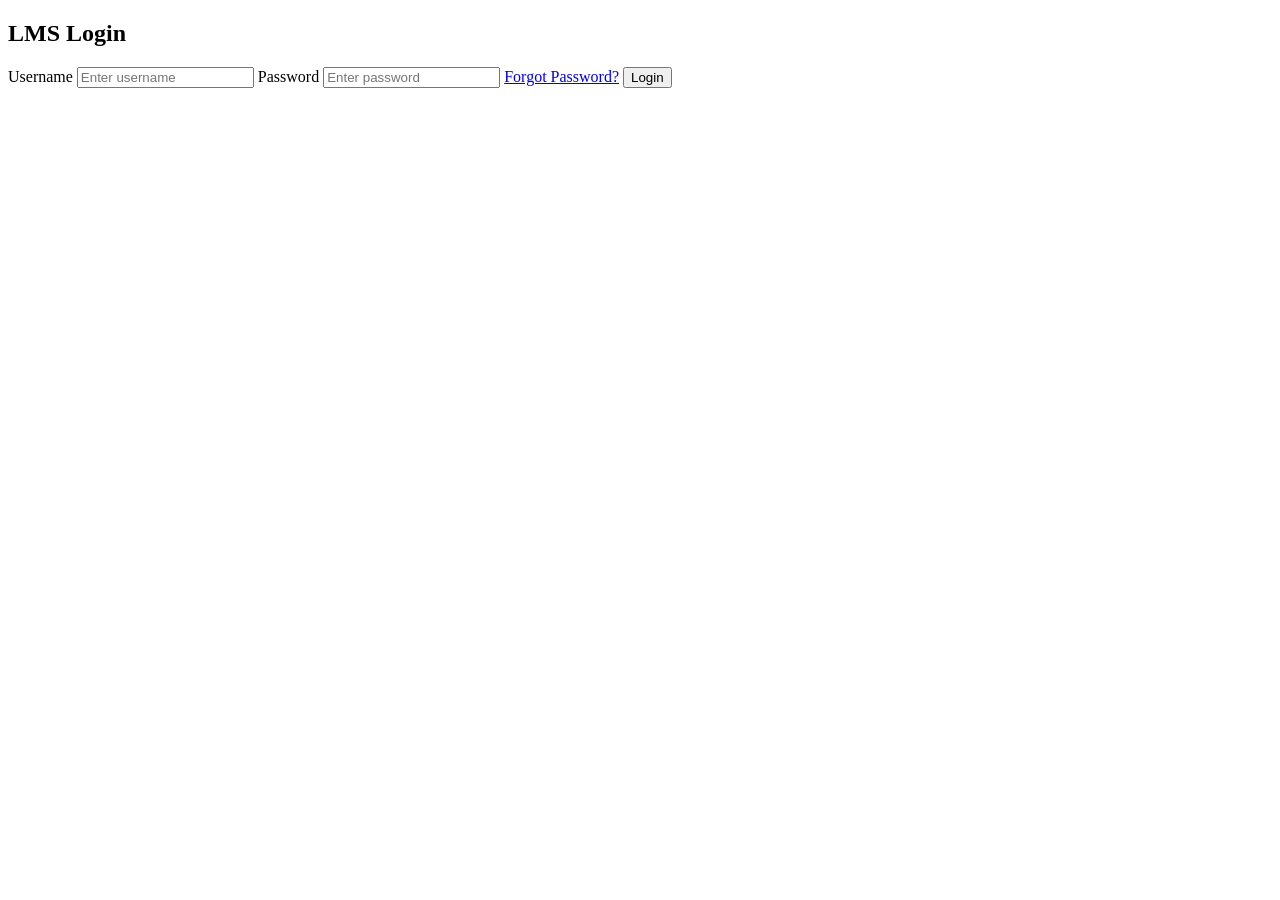
==== index.html @ d145ba36 "Add files via upload" ====
<!DOCTYPE html>
<html lang="en">
<head>
<meta charset="UTF-8">
<title>LMS Login</title>
<link rel="stylesheet" href="css/main.css">
<link rel="stylesheet" href="css/layout.css">
<link rel="stylesheet" href="css/components.css">
</head>
<body class="login-body">

<div class="login-card">
<h2>LMS Login</h2>

<form>
<label>Username</label>
<input type="text" placeholder="Enter username">

<label>Password</label>
<input type="password" placeholder="Enter password">

<a href="#" class="forgot">Forgot Password?</a>

<button class="btn">Login</button>
</form>
</div>

</body>
</html>
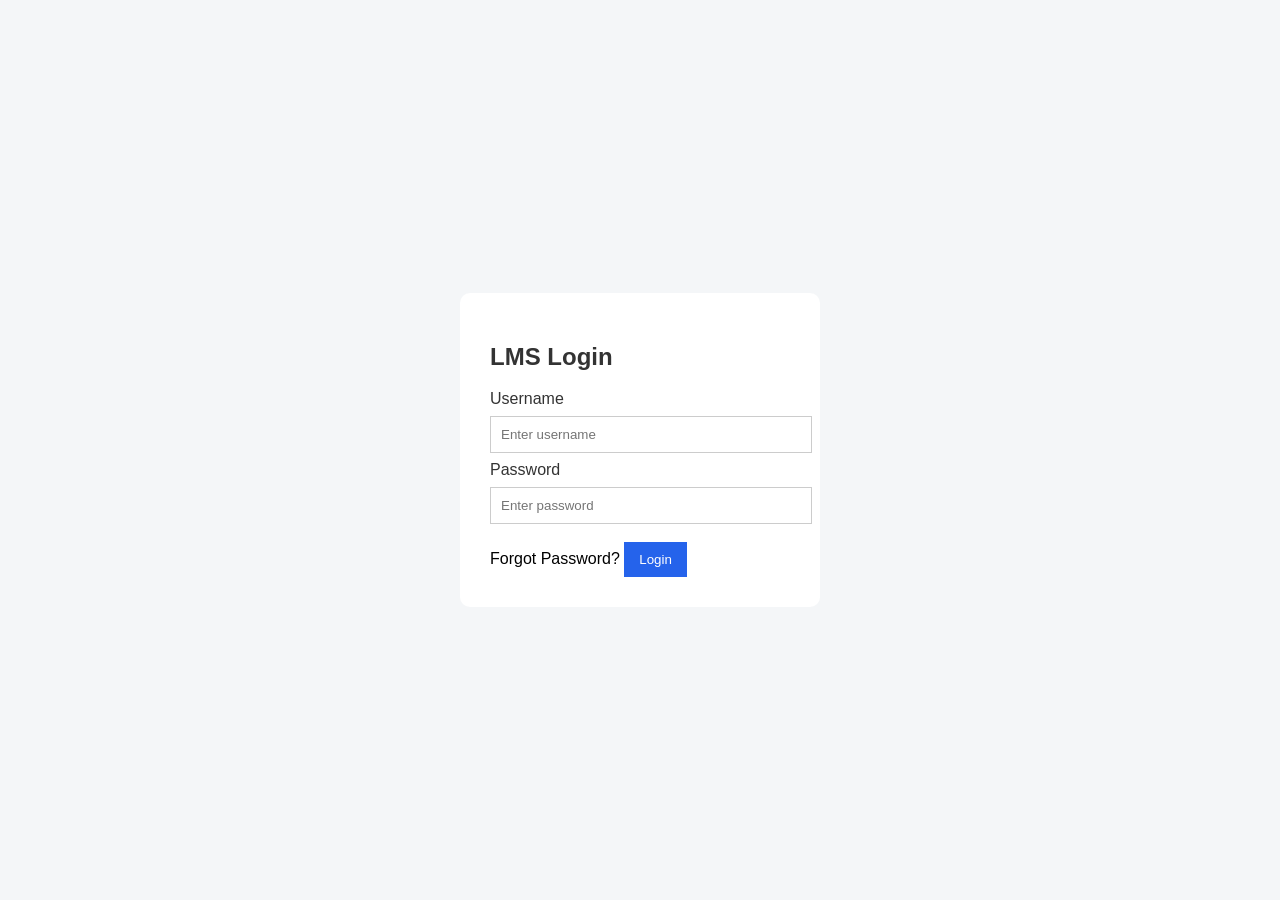
==== commit d36c77cc: "Refactor stylesheet links in index.html Updated stylesheet links to remove 'css/' prefix." ====
--- a/index.html
+++ b/index.html
@@ -3,9 +3,9 @@
 <head>
 <meta charset="UTF-8">
 <title>LMS Login</title>
-<link rel="stylesheet" href="css/main.css">
-<link rel="stylesheet" href="css/layout.css">
-<link rel="stylesheet" href="css/components.css">
+<link rel="stylesheet" href="main.css">
+<link rel="stylesheet" href="layout.css">
+<link rel="stylesheet" href="components.css">
 </head>
 <body class="login-body">
 
@@ -27,3 +27,4 @@
 
 </body>
 </html>
+
--- a/main.css
+++ b/main.css
@@ -0,0 +1,15 @@
+:root{
+--primary:#2563eb;
+--bg:#f4f6f8;
+--card:#fff;
+--text:#333;
+}
+
+body{
+margin:0;
+font-family:Arial;
+background:var(--bg);
+color:var(--text);
+}
+
+a{text-decoration:none;color:black;}
--- a/layout.css
+++ b/layout.css
@@ -0,0 +1,57 @@
+.container{
+display:flex;
+min-height:100vh;
+}
+
+.sidebar{
+width:220px;
+background:#111827;
+color:white;
+padding:20px;
+position:sticky;
+top:0;
+height:100vh;
+}
+
+.sidebar a{
+display:block;
+color:white;
+padding:10px;
+margin:5px 0;
+}
+
+.sidebar a.active{
+background:var(--primary);
+}
+
+.content{
+flex:1;
+padding:20px;
+}
+
+.topbar{
+display:flex;
+justify-content:space-between;
+align-items:center;
+margin-bottom:20px;
+}
+
+.grid{
+display:grid;
+gap:20px;
+}
+
+.cards{
+grid-template-columns:repeat(auto-fit,minmax(200px,1fr));
+}
+
+.course-layout{
+display:grid;
+grid-template-columns:1fr 2fr;
+gap:20px;
+}
+
+@media(max-width:768px){
+.sidebar{width:70px;}
+.course-layout{grid-template-columns:1fr;}
+}
--- a/components.css
+++ b/components.css
@@ -0,0 +1,71 @@
+.card{
+background:var(--card);
+padding:20px;
+border-radius:8px;
+box-shadow:0 2px 5px rgba(0,0,0,0.1);
+transition:0.3s;
+}
+
+.card:hover{
+transform:translateY(-5px);
+}
+
+.btn{
+background:var(--primary);
+color:white;
+padding:10px 15px;
+border:none;
+margin-top:10px;
+cursor:pointer;
+}
+
+.btn:hover{
+opacity:0.8;
+}
+
+input{
+width:100%;
+padding:10px;
+margin:8px 0;
+border:1px solid #ccc;
+}
+
+input:focus{
+border-color:var(--primary);
+outline:none;
+}
+
+.badge{
+padding:5px 10px;
+border-radius:5px;
+font-size:12px;
+}
+
+.active-badge{background:#16a34a;color:white;}
+.complete-badge{background:#6b7280;color:white;}
+.pending{background:#f59e0b;color:white;}
+
+.login-body{
+display:flex;
+justify-content:center;
+align-items:center;
+height:100vh;
+}
+
+.login-card{
+background:white;
+padding:30px;
+width:300px;
+border-radius:10px;
+}
+
+.profile-img{
+width:120px;
+height:120px;
+border-radius:50%;
+}
+
+.profile-small{
+width:40px;
+border-radius:50%;
+}
